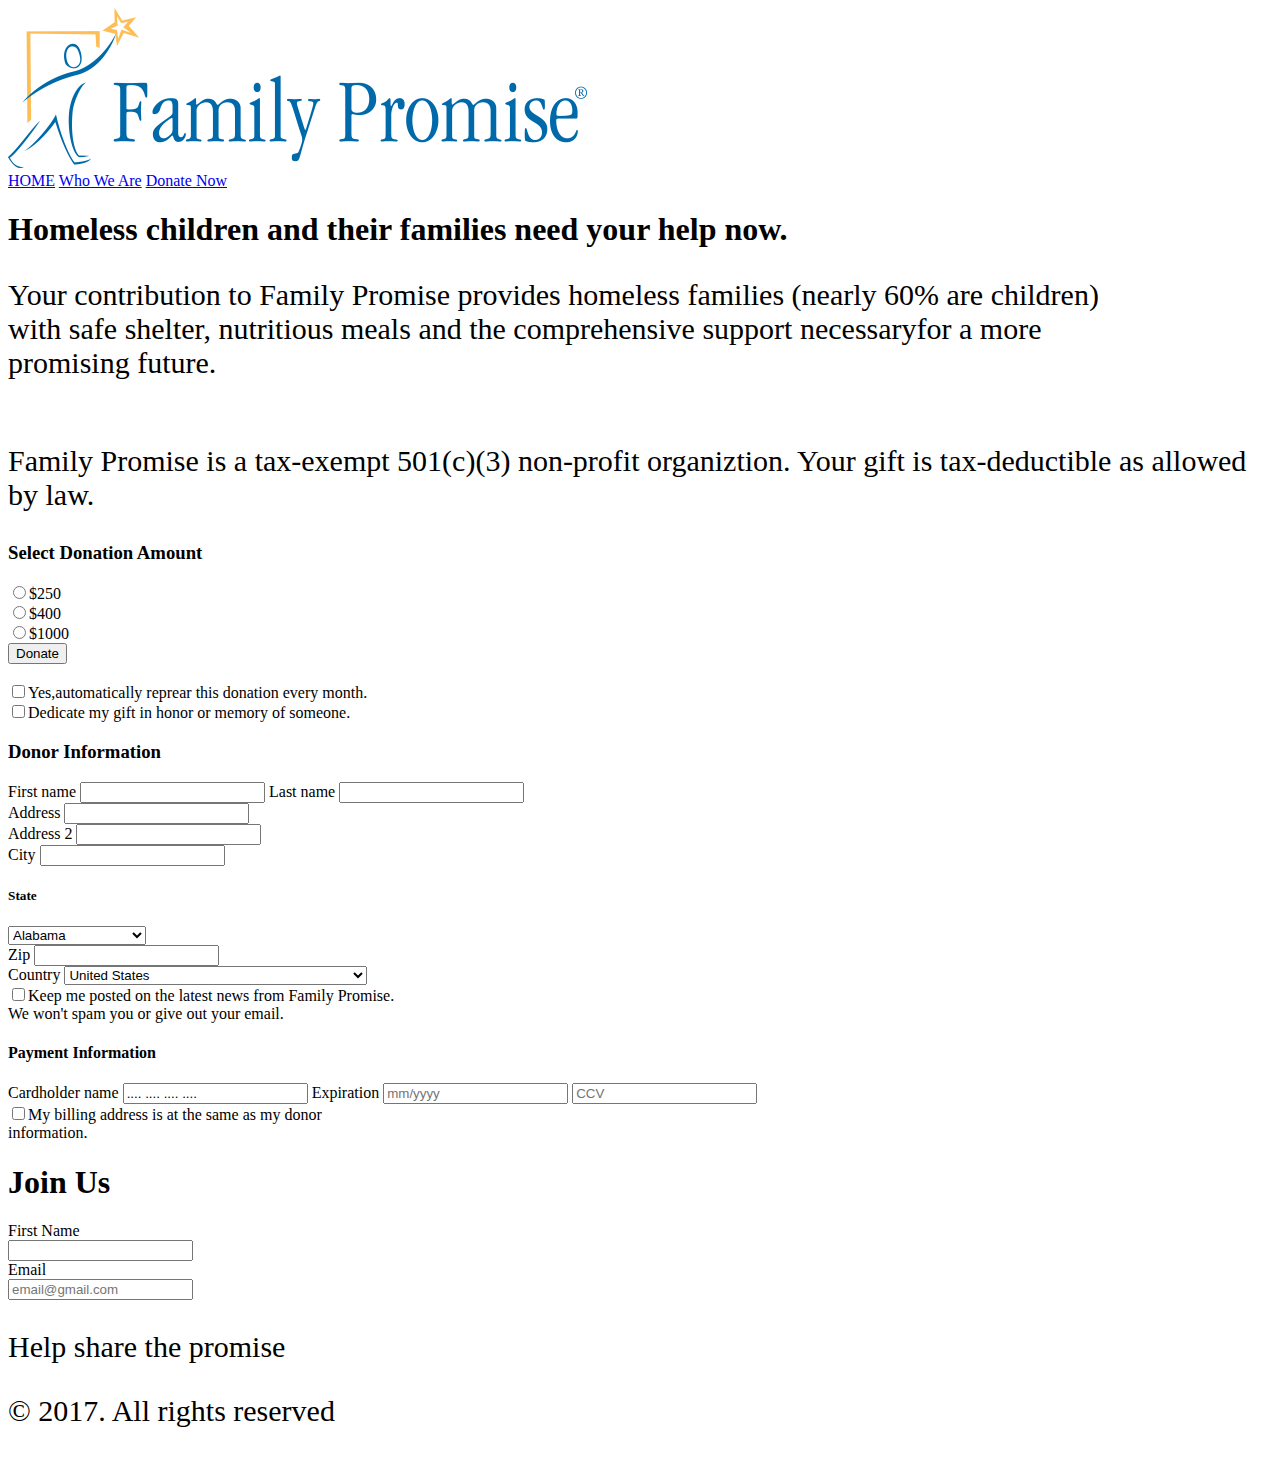
==== donatenow.html @ 16df6506 "my second commit" ====
<!DOCTYPE html>
<html>
<head>
	<title>Family Promise</title>
	<meta name="viewport" content="width=device-width, initial-scale=1, maximum-scale=1, user-scalable=no">
	<link rel="stylesheet" type="text/css" href="css/normalize.css">
	<link rel="stylesheet" href="css/bootstrap.min.css">
	<style type="text/css">
		.cola, .colb, .colc{border:1px #000 solid;}
        
		.cola{background: #aaa;}
        
		.colb{background: #bbb;}
        
		.colc{background: #ccc;}
        
		.carousel-inner>.item>img{
			margin:0px auto;
			height:200px;
			width:auto;
		}

		p{font-size: 30px;}
	
	
		@media screen and (max-width: 900px){

			p {font-size: 12px;}
		}

	</style>

</head>
<body>
	<header>
		<div><img src="img/logo.png"></div>
		<nav>
			<a href="index.html">HOME</a>
			<a href="whoweare.html">Who We Are</a>
			<a href="donatenow.html">Donate Now</a>
		</nav>
	</header>
	<div class="wrap">
		<h1>Homeless children and their families need your help now.</h1>
	</div>
	<div>
		<p>Your contribution to Family Promise provides homeless families (nearly 60% are children)<br>with safe shelter, nutritious meals and the comprehensive support necessaryfor a more<br> promising future.<br>
		<br>
		<p>Family Promise is a tax-exempt 501(c)(3) non-profit organiztion. Your gift is tax-deductible as allowed by law.
		</p>
	</div>
	<h3>Select Donation Amount</h3>
	<form>
		<label>
			<input type="radio" name="amount" value="250">$250
		</label>
		<br>
		<label>
			<input type="radio" name="amount" value="400">$400
		</label>
		<br>
		<label>
			<input type="radio" name="amount"
			value="$1000">$1000
		</label>
		<br>
		<label>
			<input type="submit" name="submit" value="Donate">
		</label>
		<br>
		<br>
		<label>
			<input type="checkbox" name="pledge" value="Y">Yes,automatically reprear this donation every month.
		</label>
		<br>
		<label>
			<input type="checkbox" name="pledge" value="Y">Dedicate my gift in honor or memory of someone.
		</label>
	</form>
	<form>
		<h3>Donor Information</h3>
		<label>First name
			<input type="text" name="fname" placeholder="">
		</label>
		<label>Last name
			<input type="text" name="lname" placeholder="">
		</label>
		<br>
		<label>Address 
			<input type="text" name="address"  value="">
		</label>
		<br>
		<label>Address 2
			<input type="text" name="address" value="">
		</label>
		<br>
		<label>City
			<input type="text" name="city" value="">
		</label>
		<h5>State</h5>
		<Select>
            <option value="AL">Alabama</option>
            <option value="AK">Alaska</option>
            <option value="AZ">Arizona</option>
            <option value="AR">Arkansas</option>
            <option value="CA">California</option>
            <option value="CO">Colorado</option>
            <option value="CT">Connecticut</option>
            <option value="DE">Delaware</option>
            <option value="DC">District of Columbia</option>
            <option value="FL">Florida</option>
            <option value="GA">Georgia</option>
            <option value="HI">Hawaii</option>
            <option value="ID">Idaho</option>
            <option value="IL">Illinois</option>
            <option value="IN">Indiana</option>
            <option value="IA">Iowa</option>
            <option value="KS">Kansas</option>
            <option value="KY">Kentucky</option>
            <option value="LA">Louisiana</option>
            <option value="ME">Maine</option>
            <option value="MD">Maryland</option>
            <option value="MA">Massachusetts</option>
            <option value="MI">Michigan</option>
            <option value="MN">Minnesota</option>
            <option value="MS">Mississippi</option>
            <option value="MO">Missouri</option>
            <option value="MT">Montana</option>
            <option value="NE">Nebraska</option>
            <option value="NV">Nevada</option>
            <option value="NH">New Hampshire</option>
            <option value="NJ">New Jersey</option>
            <option value="NM">New Mexico</option>
            <option value="NY">New York</option>
            <option value="NC">North Carolina</option>
            <option value="ND">North Dakota</option>
            <option value="OH">Ohio</option>
            <option value="OK">Oklahoma</option>
            <option value="OR">Oregon</option>
            <option value="PA">Pennsylvania</option>
            <option value="RI">Rhode Island</option>
            <option value="SC">South Carolina</option>
            <option value="SD">South Dakota</option>
            <option value="TN">Tennessee</option>
            <option value="TX">Texas</option>
            <option value="UT">Utah</option>
            <option value="VT">Vermont</option>
            <option value="VA">Virginia</option>
            <option value="WA">Washington</option>
            <option value="WV">West Virginia</option>
            <option value="WI">Wisconsin</option>
            <option value="WY">Wyoming</option>
        </select>
        <br>
        <label>Zip
        	<input name="address_zip" type="text"  placeholder="" autocomplete="postal-code"> 
        </label>
        <br>
        <label>Country
        	<select name="address_country">
                <option value="US">United States</option>
                <option value=""></option>
                <option value="AF">Afghanistan</option>
                <option value="AL">Albania</option>
                <option value="DZ">Algeria</option>
                <option value="AS">American Samoa</option>
                <option value="AD">Andorra</option>
                <option value="AO">Angola</option>
                <option value="AI">Anguilla</option>
                <option value="AQ">Antarctica</option>
                <option value="AG">Antigua and Barbuda</option>
                <option value="AR">Argentina</option>
                <option value="AM">Armenia</option>
                <option value="AW">Aruba</option>
                <option value="AU">Australia</option>
                <option value="AT">Austria</option>
                <option value="AZ">Azerbaijan</option>
                <option value="BS">Bahamas</option>
                <option value="BH">Bahrain</option>
                <option value="BD">Bangladesh</option>
                <option value="BB">Barbados</option>
                <option value="BY">Belarus</option>
                <option value="BE">Belgium</option>
                <option value="BZ">Belize</option>
                <option value="BJ">Benin</option>
                <option value="BM">Bermuda</option>
                <option value="BT">Bhutan</option>
                <option value="BO">Bolivia</option>
                <option value="BA">Bosnia and Herzegovina</option>
                <option value="BW">Botswana</option>
                <option value="BV">Bouvet Island</option>
                <option value="BR">Brazil</option>
                <option value="BQ">British Antarctic Territory</option>
                <option value="IO">British Indian Ocean Territory</option>
                <option value="VG">British Virgin Islands</option>
                <option value="BN">Brunei</option>
                <option value="BG">Bulgaria</option>
                <option value="BF">Burkina Faso</option>
                <option value="BI">Burundi</option>
                <option value="KH">Cambodia</option>
                <option value="CM">Cameroon</option>
                <option value="CA">Canada</option>
                <option value="CT">Canton and Enderbury Islands</option>
                <option value="CV">Cape Verde</option>
                <option value="KY">Cayman Islands</option>
                <option value="CF">Central African Republic</option>
                <option value="TD">Chad</option>
                <option value="CL">Chile</option>
                <option value="CN">China</option>
                <option value="CX">Christmas Island</option>
                <option value="CC">Cocos [Keeling] Islands</option>
                <option value="CO">Colombia</option>
                <option value="KM">Comoros</option>
                <option value="CG">Congo - Brazzaville</option>
                <option value="CD">Congo - Kinshasa</option>
                <option value="CK">Cook Islands</option>
                <option value="CR">Costa Rica</option>
                <option value="HR">Croatia</option>
                <option value="CU">Cuba</option>
                <option value="CY">Cyprus</option>
                <option value="CZ">Czech Republic</option>
                <option value="CI">Côte d’Ivoire</option>
                <option value="DK">Denmark</option>
                <option value="DJ">Djibouti</option>
                <option value="DM">Dominica</option>
                <option value="DO">Dominican Republic</option>
                <option value="NQ">Dronning Maud Land</option>
                <option value="DD">East Germany</option>
                <option value="EC">Ecuador</option>
                <option value="EG">Egypt</option>
                <option value="SV">El Salvador</option>
                <option value="GQ">Equatorial Guinea</option>
                <option value="ER">Eritrea</option>
                <option value="EE">Estonia</option>
                <option value="ET">Ethiopia</option>
                <option value="FK">Falkland Islands</option>
                <option value="FO">Faroe Islands</option>
                <option value="FJ">Fiji</option>
                <option value="FI">Finland</option>
                <option value="FR">France</option>
                <option value="GF">French Guiana</option>
                <option value="PF">French Polynesia</option>
                <option value="TF">French Southern Territories</option>
                <option value="FQ">French Southern and Antarctic Territories</option>
                <option value="GA">Gabon</option>
                <option value="GM">Gambia</option>
                <option value="GE">Georgia</option>
                <option value="DE">Germany</option>
                <option value="GH">Ghana</option>
                <option value="GI">Gibraltar</option>
                <option value="GR">Greece</option>
                <option value="GL">Greenland</option>
                <option value="GD">Grenada</option>
                <option value="GP">Guadeloupe</option>
                <option value="GU">Guam</option>
                <option value="GT">Guatemala</option>
                <option value="GG">Guernsey</option>
                <option value="GN">Guinea</option>
                <option value="GW">Guinea-Bissau</option>
                <option value="GY">Guyana</option>
                <option value="HT">Haiti</option>
                <option value="HM">Heard Island and McDonald Islands</option>
                <option value="HN">Honduras</option>
                <option value="HK">Hong Kong SAR China</option>
                <option value="HU">Hungary</option>
                <option value="IS">Iceland</option>
                <option value="IN">India</option>
                <option value="ID">Indonesia</option>
                <option value="IR">Iran</option>
                <option value="IQ">Iraq</option>
                <option value="IE">Ireland</option>
                <option value="IM">Isle of Man</option>
                <option value="IL">Israel</option>
                <option value="IT">Italy</option>
                <option value="JM">Jamaica</option>
                <option value="JP">Japan</option>
                <option value="JE">Jersey</option>
                <option value="JT">Johnston Island</option>
                <option value="JO">Jordan</option>
                <option value="KZ">Kazakhstan</option>
                <option value="KE">Kenya</option>
                <option value="KI">Kiribati</option>
                <option value="KW">Kuwait</option>
                <option value="KG">Kyrgyzstan</option>
                <option value="LA">Laos</option>
                <option value="LV">Latvia</option>
                <option value="LB">Lebanon</option>
                <option value="LS">Lesotho</option>
                <option value="LR">Liberia</option>
                <option value="LY">Libya</option>
                <option value="LI">Liechtenstein</option>
                <option value="LT">Lithuania</option>
                <option value="LU">Luxembourg</option>
                <option value="MO">Macau SAR China</option>
                <option value="MK">Macedonia</option>
                <option value="MG">Madagascar</option>
                <option value="MW">Malawi</option>
                <option value="MY">Malaysia</option>
                <option value="MV">Maldives</option>
                <option value="ML">Mali</option>
                <option value="MT">Malta</option>
                <option value="MH">Marshall Islands</option>
                <option value="MQ">Martinique</option>
                <option value="MR">Mauritania</option>
                <option value="MU">Mauritius</option>
                <option value="YT">Mayotte</option>
                <option value="FX">Metropolitan France</option>
                <option value="MX">Mexico</option>
                <option value="FM">Micronesia</option>
                <option value="MI">Midway Islands</option>
                <option value="MD">Moldova</option>
                <option value="MC">Monaco</option>
                <option value="MN">Mongolia</option>
                <option value="ME">Montenegro</option>
                <option value="MS">Montserrat</option>
                <option value="MA">Morocco</option>
                <option value="MZ">Mozambique</option>
                <option value="MM">Myanmar [Burma]</option>
                <option value="NA">Namibia</option>
                <option value="NR">Nauru</option>
                <option value="NP">Nepal</option>
                <option value="NL">Netherlands</option>
                <option value="AN">Netherlands Antilles</option>
                <option value="NT">Neutral Zone</option>
                <option value="NC">New Caledonia</option>
                <option value="NZ">New Zealand</option>
                <option value="NI">Nicaragua</option>
                <option value="NE">Niger</option>
                <option value="NG">Nigeria</option>
                <option value="NU">Niue</option>
                <option value="NF">Norfolk Island</option>
                <option value="KP">North Korea</option>
                <option value="VD">North Vietnam</option>
                <option value="MP">Northern Mariana Islands</option>
                <option value="NO">Norway</option>
                <option value="OM">Oman</option>
                <option value="PC">Pacific Islands Trust Territory</option>
                <option value="PK">Pakistan</option>
                <option value="PW">Palau</option>
                <option value="PS">Palestinian Territories</option>
                <option value="PA">Panama</option>
                <option value="PZ">Panama Canal Zone</option>
                <option value="PG">Papua New Guinea</option>
                <option value="PY">Paraguay</option>
                <option value="YD">People's Democratic Republic of Yemen</option>
                <option value="PE">Peru</option>
                <option value="PH">Philippines</option>
                <option value="PN">Pitcairn Islands</option>
                <option value="PL">Poland</option>
                <option value="PT">Portugal</option>
                <option value="PR">Puerto Rico</option>
                <option value="QA">Qatar</option>
                <option value="RO">Romania</option>
                <option value="RU">Russia</option>
                <option value="RW">Rwanda</option>
                <option value="RE">Réunion</option>
                <option value="BL">Saint Barthélemy</option>
                <option value="SH">Saint Helena</option>
                <option value="KN">Saint Kitts and Nevis</option>
                <option value="LC">Saint Lucia</option>
                <option value="MF">Saint Martin</option>
                <option value="PM">Saint Pierre and Miquelon</option>
                <option value="VC">Saint Vincent and the Grenadines</option>
                <option value="WS">Samoa</option>
                <option value="SM">San Marino</option>
                <option value="SA">Saudi Arabia</option>
                <option value="SN">Senegal</option>
                <option value="RS">Serbia</option>
                <option value="CS">Serbia and Montenegro</option>
                <option value="SC">Seychelles</option>
                <option value="SL">Sierra Leone</option>
                <option value="SG">Singapore</option>
                <option value="SK">Slovakia</option>
                <option value="SI">Slovenia</option>
                <option value="SB">Solomon Islands</option>
                <option value="SO">Somalia</option>
                <option value="ZA">South Africa</option>
                <option value="GS">South Georgia and the South Sandwich Islands</option>
                <option value="KR">South Korea</option>
                <option value="ES">Spain</option>
                <option value="LK">Sri Lanka</option>
                <option value="SD">Sudan</option>
                <option value="SR">Suriname</option>
                <option value="SJ">Svalbard and Jan Mayen</option>
                <option value="SZ">Swaziland</option>
                <option value="SE">Sweden</option>
                <option value="CH">Switzerland</option>
                <option value="SY">Syria</option>
                <option value="ST">São Tomé and Príncipe</option>
                <option value="TW">Taiwan</option>
                <option value="TJ">Tajikistan</option>
                <option value="TZ">Tanzania</option>
                <option value="TH">Thailand</option>
                <option value="TL">Timor-Leste</option>
                <option value="TG">Togo</option>
                <option value="TK">Tokelau</option>
                <option value="TO">Tonga</option>
                <option value="TT">Trinidad and Tobago</option>
                <option value="TN">Tunisia</option>
                <option value="TR">Turkey</option>
                <option value="TM">Turkmenistan</option>
                <option value="TC">Turks and Caicos Islands</option>
                <option value="TV">Tuvalu</option>
                <option value="UM">U.S. Minor Outlying Islands</option>
                <option value="PU">U.S. Miscellaneous Pacific Islands</option>
                <option value="VI">U.S. Virgin Islands</option>
                <option value="UG">Uganda</option>
                <option value="UA">Ukraine</option>
                <option value="SU">Union of Soviet Socialist Republics</option>
                <option value="AE">United Arab Emirates</option>
                <option value="GB">United Kingdom</option>
                <option value="ZZ">Unknown or Invalid Region</option>
                <option value="UY">Uruguay</option>
                <option value="UZ">Uzbekistan</option>
                <option value="VU">Vanuatu</option>
                <option value="VA">Vatican City</option>
                <option value="VE">Venezuela</option>
                <option value="VN">Vietnam</option>
                <option value="WK">Wake Island</option>
                <option value="WF">Wallis and Futuna</option>
                <option value="EH">Western Sahara</option>
                <option value="YE">Yemen</option>
                <option value="ZM">Zambia</option>
                <option value="ZW">Zimbabwe</option>
                <option value="AX">Åland Islands</option>
            </select>
        </label>
        <br>
        <label>

        	<input type="checkbox" name="" value="">Keep me posted on the latest news from Family Promise.<br>We won't spam you or give out your email.
        	
        </label>
        <h4>Payment Information</h4>
        <label>Cardholder name
        	<input type="text" name="" value=".... .... .... ...."> 
		</label>
		<label>Expiration
			<input type="text" name="date" placeholder="mm/yyyy">
		</label>
		<label>
			<input type="text" name=""placeholder="CCV">
		</label>
		<br>
		<label>
			<input type="checkbox" name="billing" value="">My billing address is at the same as my donor<br>information.
		</label>
        	
        </div>
        <div class="join">
			<h1>Join Us</h1>
			<div class="updates">
				<form>
					<label>First Name<br>
						<input type="text" name="fname" placeholder="">
					</label>
					<br>
					<label>Email<br>
						<input type="email" name="email" placeholder="email@gmail.com">
					</label>
				</form>
		</div>
		<div class="share">
				<p>Help share the promise  </p>
		</div>
		<footer>
			<div>
				<p>&copy; 2017. All rights reserved
					
				</p>
			</div>
			
		</footer>
</body>
</html>
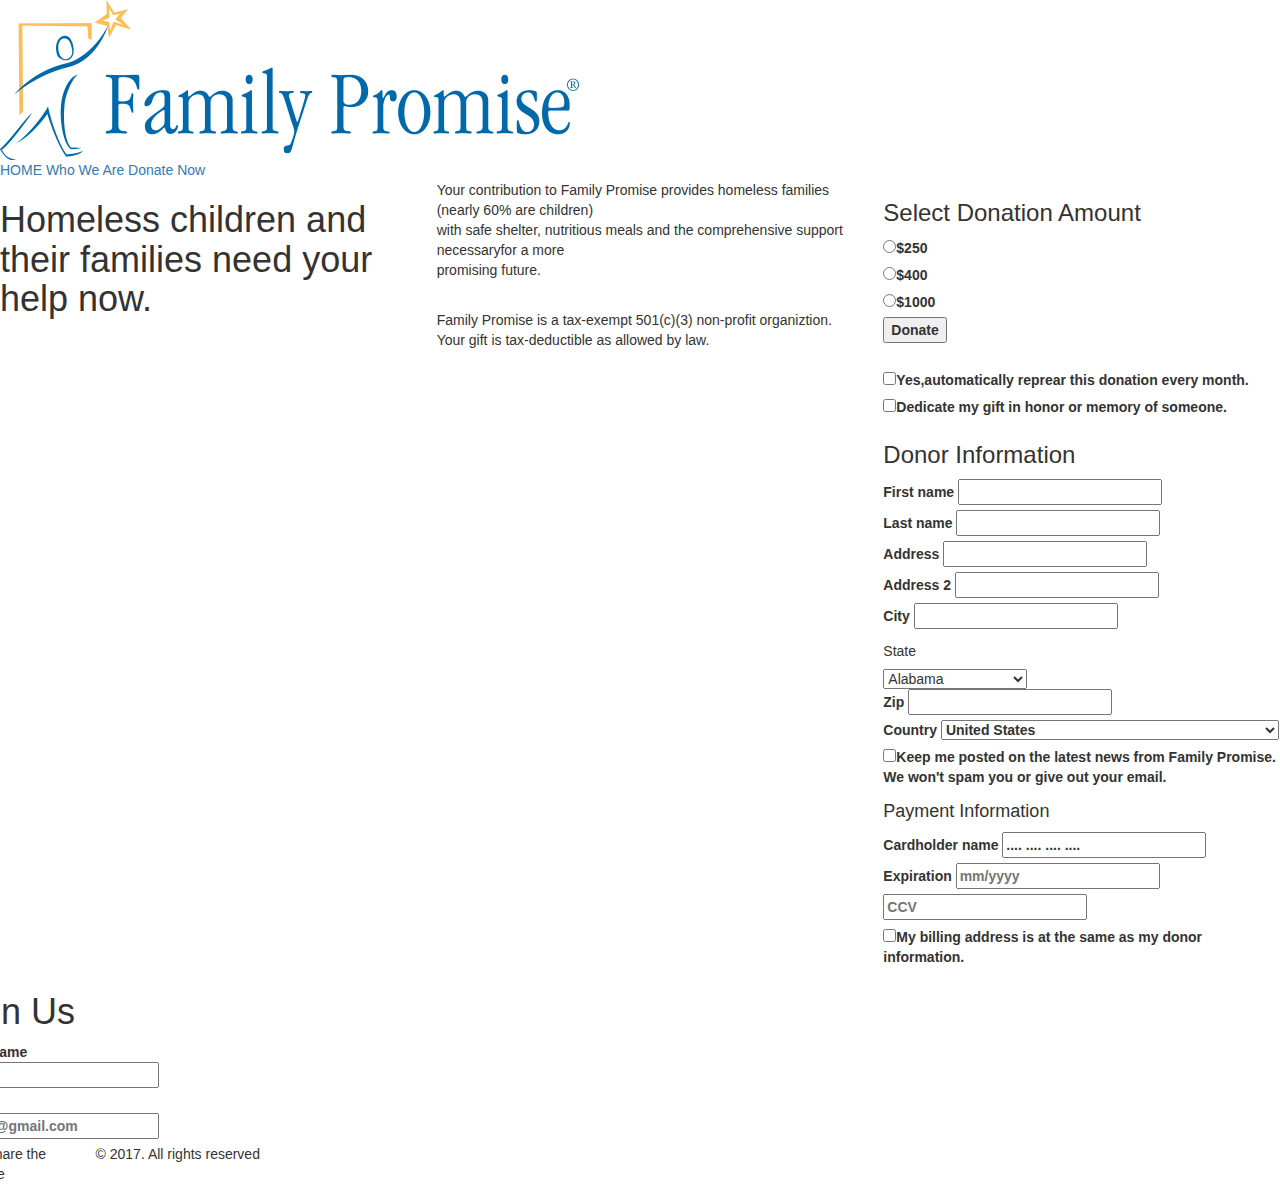
==== commit 7dc30ef4: "my 3rd commit" ====
--- a/donatenow.html
+++ b/donatenow.html
@@ -5,32 +5,8 @@
 	<meta name="viewport" content="width=device-width, initial-scale=1, maximum-scale=1, user-scalable=no">
 	<link rel="stylesheet" type="text/css" href="css/normalize.css">
 	<link rel="stylesheet" href="css/bootstrap.min.css">
-	<style type="text/css">
-		.cola, .colb, .colc{border:1px #000 solid;}
-        
-		.cola{background: #aaa;}
-        
-		.colb{background: #bbb;}
-        
-		.colc{background: #ccc;}
-        
-		.carousel-inner>.item>img{
-			margin:0px auto;
-			height:200px;
-			width:auto;
-		}
+	</head>
 
-		p{font-size: 30px;}
-	
-	
-		@media screen and (max-width: 900px){
-
-			p {font-size: 12px;}
-		}
-
-	</style>
-
-</head>
 <body>
 	<header>
 		<div><img src="img/logo.png"></div>
@@ -41,14 +17,20 @@
 		</nav>
 	</header>
 	<div class="wrap">
+        <div class="row">
+        <div class="col-md-4">
+
 		<h1>Homeless children and their families need your help now.</h1>
-	</div>
-	<div>
+	</div class="contribution">
+	   <div class="row">
+        <div class="col-md-4">
 		<p>Your contribution to Family Promise provides homeless families (nearly 60% are children)<br>with safe shelter, nutritious meals and the comprehensive support necessaryfor a more<br> promising future.<br>
 		<br>
 		<p>Family Promise is a tax-exempt 501(c)(3) non-profit organiztion. Your gift is tax-deductible as allowed by law.
 		</p>
-	</div>
+	</div class="amount">
+        <div class="row">
+        <div class="col-md-4">
 	<h3>Select Donation Amount</h3>
 	<form>
 		<label>
@@ -448,6 +430,8 @@
         	
         </div>
         <div class="join">
+            <div class="row">
+        <div class="col-md-4">
 			<h1>Join Us</h1>
 			<div class="updates">
 				<form>
@@ -461,6 +445,8 @@
 				</form>
 		</div>
 		<div class="share">
+            <div class="row">
+        <div class="col-md-4">
 				<p>Help share the promise  </p>
 		</div>
 		<footer>
@@ -471,5 +457,7 @@
 			</div>
 			
 		</footer>
+    <script src="js/jquery.min.js"></script>
+    <script src="js/bootstrap.min.js"></script>
 </body>
 </html>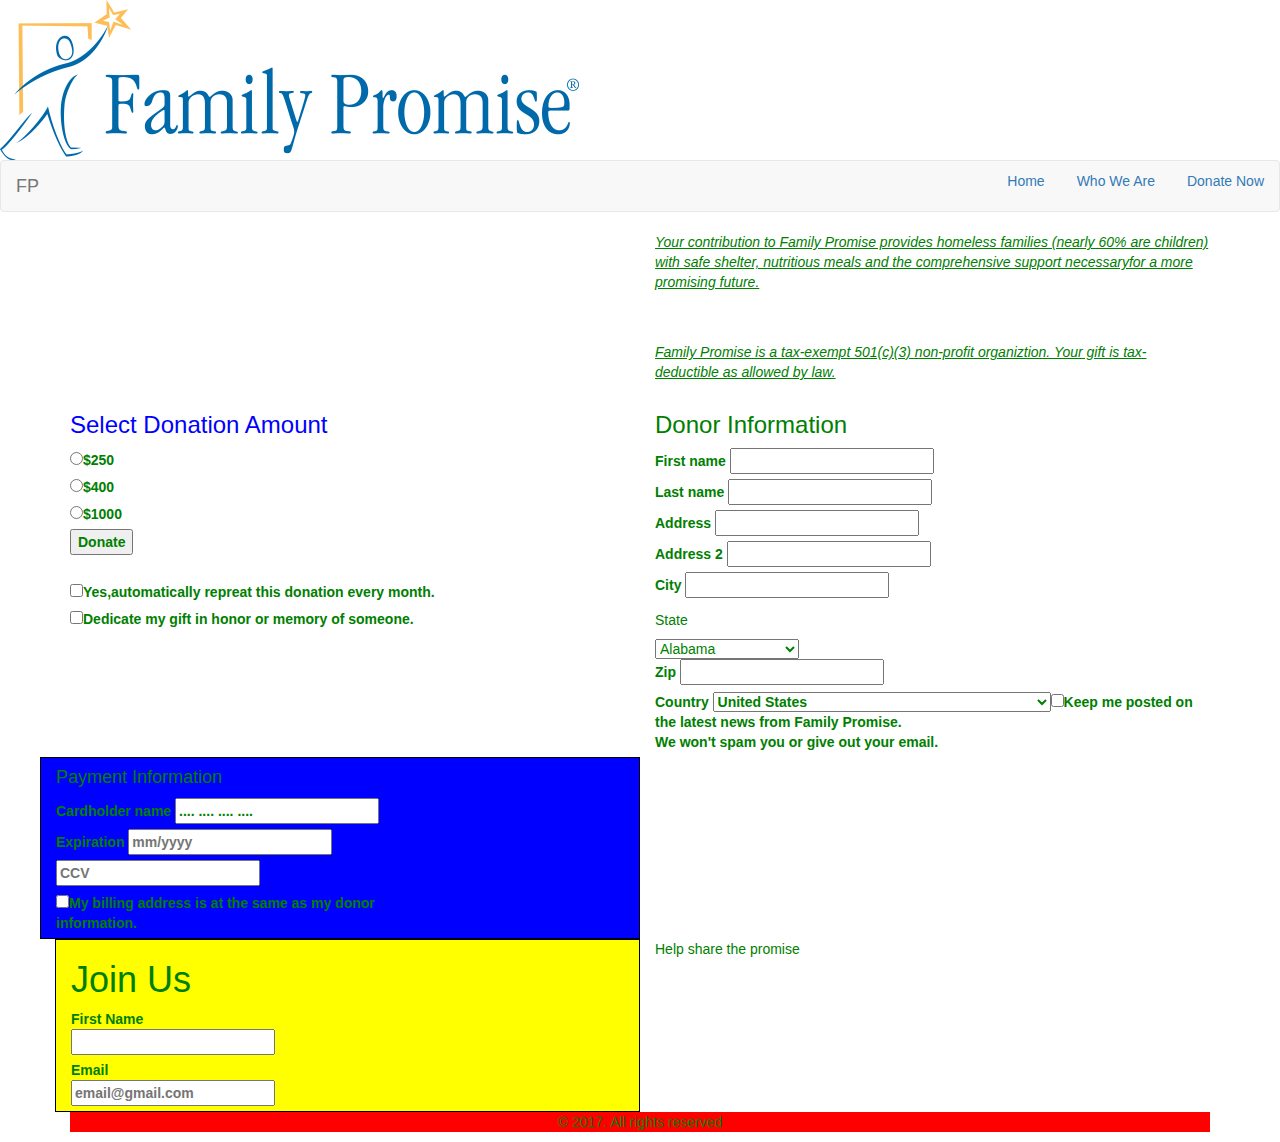
==== commit 33546110: "familypromise" ====
--- a/donatenow.html
+++ b/donatenow.html
@@ -5,458 +5,482 @@
 	<meta name="viewport" content="width=device-width, initial-scale=1, maximum-scale=1, user-scalable=no">
 	<link rel="stylesheet" type="text/css" href="css/normalize.css">
 	<link rel="stylesheet" href="css/bootstrap.min.css">
+    <link rel="stylesheet" href="css/familypromise.css">
+
 	</head>
 
 <body>
 	<header>
 		<div><img src="img/logo.png"></div>
-		<nav>
-			<a href="index.html">HOME</a>
-			<a href="whoweare.html">Who We Are</a>
-			<a href="donatenow.html">Donate Now</a>
-		</nav>
+		<nav class="navbar navbar-default">
+            <div class="navbar-header">
+                <button type="button" class="navbar-toggle collapsed" data-toggle="collapse" data-target="#bs-example-navbar-collapse-1" aria-expanded="false">
+                    <span class="glyphicon glyphicon-menu-hamburger"></span>
+                </button>
+                <a class="navbar-brand" href="index.html">FP</a>
+            </div>
+            <div class="collapse navbar-collapse" id="bs-example-navbar-collapse-1">
+                <ul class="nav nav-pills navbar-right">
+                    <li role="presentation"><a href="index.html">Home</a></li>
+                    <li role="presentation"><a href="whoweare.html">Who We Are</a></li>
+                    <li role="presentation"><a href="donatenow.html">Donate Now</a></li>
+                </ul>
+            </div>
+        </nav>
 	</header>
-	<div class="wrap">
+    <div class="container">
+	       
         <div class="row">
-        <div class="col-md-4">
+            <div class="help col-md-6">
 
-		<h1>Homeless children and their families need your help now.</h1>
-	</div class="contribution">
-	   <div class="row">
-        <div class="col-md-4">
-		<p>Your contribution to Family Promise provides homeless families (nearly 60% are children)<br>with safe shelter, nutritious meals and the comprehensive support necessaryfor a more<br> promising future.<br>
-		<br>
-		<p>Family Promise is a tax-exempt 501(c)(3) non-profit organiztion. Your gift is tax-deductible as allowed by law.
-		</p>
-	</div class="amount">
+		       <h1>Homeless children and their families need your help now.</h1>
+            </div>    
+	       <div class="contribution col-md-6">
+		          <p>Your contribution to Family Promise provides homeless families (nearly 60% are children)<br>with safe shelter, nutritious meals and the comprehensive support necessaryfor a more<br> promising future.</p><br>
+		          <br>
+		          <p>Family Promise is a tax-exempt 501(c)(3) non-profit organiztion. Your gift is tax-deductible as allowed by law. </p>
+            </div>
+        </div>
+        
         <div class="row">
-        <div class="col-md-4">
-	<h3>Select Donation Amount</h3>
-	<form>
-		<label>
-			<input type="radio" name="amount" value="250">$250
-		</label>
-		<br>
-		<label>
-			<input type="radio" name="amount" value="400">$400
-		</label>
-		<br>
-		<label>
-			<input type="radio" name="amount"
-			value="$1000">$1000
-		</label>
-		<br>
-		<label>
-			<input type="submit" name="submit" value="Donate">
-		</label>
-		<br>
-		<br>
-		<label>
-			<input type="checkbox" name="pledge" value="Y">Yes,automatically reprear this donation every month.
-		</label>
-		<br>
-		<label>
-			<input type="checkbox" name="pledge" value="Y">Dedicate my gift in honor or memory of someone.
-		</label>
-	</form>
-	<form>
-		<h3>Donor Information</h3>
-		<label>First name
-			<input type="text" name="fname" placeholder="">
-		</label>
-		<label>Last name
-			<input type="text" name="lname" placeholder="">
-		</label>
-		<br>
-		<label>Address 
-			<input type="text" name="address"  value="">
-		</label>
-		<br>
-		<label>Address 2
-			<input type="text" name="address" value="">
-		</label>
-		<br>
-		<label>City
-			<input type="text" name="city" value="">
-		</label>
-		<h5>State</h5>
-		<Select>
-            <option value="AL">Alabama</option>
-            <option value="AK">Alaska</option>
-            <option value="AZ">Arizona</option>
-            <option value="AR">Arkansas</option>
-            <option value="CA">California</option>
-            <option value="CO">Colorado</option>
-            <option value="CT">Connecticut</option>
-            <option value="DE">Delaware</option>
-            <option value="DC">District of Columbia</option>
-            <option value="FL">Florida</option>
-            <option value="GA">Georgia</option>
-            <option value="HI">Hawaii</option>
-            <option value="ID">Idaho</option>
-            <option value="IL">Illinois</option>
-            <option value="IN">Indiana</option>
-            <option value="IA">Iowa</option>
-            <option value="KS">Kansas</option>
-            <option value="KY">Kentucky</option>
-            <option value="LA">Louisiana</option>
-            <option value="ME">Maine</option>
-            <option value="MD">Maryland</option>
-            <option value="MA">Massachusetts</option>
-            <option value="MI">Michigan</option>
-            <option value="MN">Minnesota</option>
-            <option value="MS">Mississippi</option>
-            <option value="MO">Missouri</option>
-            <option value="MT">Montana</option>
-            <option value="NE">Nebraska</option>
-            <option value="NV">Nevada</option>
-            <option value="NH">New Hampshire</option>
-            <option value="NJ">New Jersey</option>
-            <option value="NM">New Mexico</option>
-            <option value="NY">New York</option>
-            <option value="NC">North Carolina</option>
-            <option value="ND">North Dakota</option>
-            <option value="OH">Ohio</option>
-            <option value="OK">Oklahoma</option>
-            <option value="OR">Oregon</option>
-            <option value="PA">Pennsylvania</option>
-            <option value="RI">Rhode Island</option>
-            <option value="SC">South Carolina</option>
-            <option value="SD">South Dakota</option>
-            <option value="TN">Tennessee</option>
-            <option value="TX">Texas</option>
-            <option value="UT">Utah</option>
-            <option value="VT">Vermont</option>
-            <option value="VA">Virginia</option>
-            <option value="WA">Washington</option>
-            <option value="WV">West Virginia</option>
-            <option value="WI">Wisconsin</option>
-            <option value="WY">Wyoming</option>
-        </select>
-        <br>
-        <label>Zip
-        	<input name="address_zip" type="text"  placeholder="" autocomplete="postal-code"> 
-        </label>
-        <br>
-        <label>Country
-        	<select name="address_country">
-                <option value="US">United States</option>
-                <option value=""></option>
-                <option value="AF">Afghanistan</option>
-                <option value="AL">Albania</option>
-                <option value="DZ">Algeria</option>
-                <option value="AS">American Samoa</option>
-                <option value="AD">Andorra</option>
-                <option value="AO">Angola</option>
-                <option value="AI">Anguilla</option>
-                <option value="AQ">Antarctica</option>
-                <option value="AG">Antigua and Barbuda</option>
-                <option value="AR">Argentina</option>
-                <option value="AM">Armenia</option>
-                <option value="AW">Aruba</option>
-                <option value="AU">Australia</option>
-                <option value="AT">Austria</option>
-                <option value="AZ">Azerbaijan</option>
-                <option value="BS">Bahamas</option>
-                <option value="BH">Bahrain</option>
-                <option value="BD">Bangladesh</option>
-                <option value="BB">Barbados</option>
-                <option value="BY">Belarus</option>
-                <option value="BE">Belgium</option>
-                <option value="BZ">Belize</option>
-                <option value="BJ">Benin</option>
-                <option value="BM">Bermuda</option>
-                <option value="BT">Bhutan</option>
-                <option value="BO">Bolivia</option>
-                <option value="BA">Bosnia and Herzegovina</option>
-                <option value="BW">Botswana</option>
-                <option value="BV">Bouvet Island</option>
-                <option value="BR">Brazil</option>
-                <option value="BQ">British Antarctic Territory</option>
-                <option value="IO">British Indian Ocean Territory</option>
-                <option value="VG">British Virgin Islands</option>
-                <option value="BN">Brunei</option>
-                <option value="BG">Bulgaria</option>
-                <option value="BF">Burkina Faso</option>
-                <option value="BI">Burundi</option>
-                <option value="KH">Cambodia</option>
-                <option value="CM">Cameroon</option>
-                <option value="CA">Canada</option>
-                <option value="CT">Canton and Enderbury Islands</option>
-                <option value="CV">Cape Verde</option>
-                <option value="KY">Cayman Islands</option>
-                <option value="CF">Central African Republic</option>
-                <option value="TD">Chad</option>
-                <option value="CL">Chile</option>
-                <option value="CN">China</option>
-                <option value="CX">Christmas Island</option>
-                <option value="CC">Cocos [Keeling] Islands</option>
-                <option value="CO">Colombia</option>
-                <option value="KM">Comoros</option>
-                <option value="CG">Congo - Brazzaville</option>
-                <option value="CD">Congo - Kinshasa</option>
-                <option value="CK">Cook Islands</option>
-                <option value="CR">Costa Rica</option>
-                <option value="HR">Croatia</option>
-                <option value="CU">Cuba</option>
-                <option value="CY">Cyprus</option>
-                <option value="CZ">Czech Republic</option>
-                <option value="CI">Côte d’Ivoire</option>
-                <option value="DK">Denmark</option>
-                <option value="DJ">Djibouti</option>
-                <option value="DM">Dominica</option>
-                <option value="DO">Dominican Republic</option>
-                <option value="NQ">Dronning Maud Land</option>
-                <option value="DD">East Germany</option>
-                <option value="EC">Ecuador</option>
-                <option value="EG">Egypt</option>
-                <option value="SV">El Salvador</option>
-                <option value="GQ">Equatorial Guinea</option>
-                <option value="ER">Eritrea</option>
-                <option value="EE">Estonia</option>
-                <option value="ET">Ethiopia</option>
-                <option value="FK">Falkland Islands</option>
-                <option value="FO">Faroe Islands</option>
-                <option value="FJ">Fiji</option>
-                <option value="FI">Finland</option>
-                <option value="FR">France</option>
-                <option value="GF">French Guiana</option>
-                <option value="PF">French Polynesia</option>
-                <option value="TF">French Southern Territories</option>
-                <option value="FQ">French Southern and Antarctic Territories</option>
-                <option value="GA">Gabon</option>
-                <option value="GM">Gambia</option>
-                <option value="GE">Georgia</option>
-                <option value="DE">Germany</option>
-                <option value="GH">Ghana</option>
-                <option value="GI">Gibraltar</option>
-                <option value="GR">Greece</option>
-                <option value="GL">Greenland</option>
-                <option value="GD">Grenada</option>
-                <option value="GP">Guadeloupe</option>
-                <option value="GU">Guam</option>
-                <option value="GT">Guatemala</option>
-                <option value="GG">Guernsey</option>
-                <option value="GN">Guinea</option>
-                <option value="GW">Guinea-Bissau</option>
-                <option value="GY">Guyana</option>
-                <option value="HT">Haiti</option>
-                <option value="HM">Heard Island and McDonald Islands</option>
-                <option value="HN">Honduras</option>
-                <option value="HK">Hong Kong SAR China</option>
-                <option value="HU">Hungary</option>
-                <option value="IS">Iceland</option>
-                <option value="IN">India</option>
-                <option value="ID">Indonesia</option>
-                <option value="IR">Iran</option>
-                <option value="IQ">Iraq</option>
-                <option value="IE">Ireland</option>
-                <option value="IM">Isle of Man</option>
-                <option value="IL">Israel</option>
-                <option value="IT">Italy</option>
-                <option value="JM">Jamaica</option>
-                <option value="JP">Japan</option>
-                <option value="JE">Jersey</option>
-                <option value="JT">Johnston Island</option>
-                <option value="JO">Jordan</option>
-                <option value="KZ">Kazakhstan</option>
-                <option value="KE">Kenya</option>
-                <option value="KI">Kiribati</option>
-                <option value="KW">Kuwait</option>
-                <option value="KG">Kyrgyzstan</option>
-                <option value="LA">Laos</option>
-                <option value="LV">Latvia</option>
-                <option value="LB">Lebanon</option>
-                <option value="LS">Lesotho</option>
-                <option value="LR">Liberia</option>
-                <option value="LY">Libya</option>
-                <option value="LI">Liechtenstein</option>
-                <option value="LT">Lithuania</option>
-                <option value="LU">Luxembourg</option>
-                <option value="MO">Macau SAR China</option>
-                <option value="MK">Macedonia</option>
-                <option value="MG">Madagascar</option>
-                <option value="MW">Malawi</option>
-                <option value="MY">Malaysia</option>
-                <option value="MV">Maldives</option>
-                <option value="ML">Mali</option>
-                <option value="MT">Malta</option>
-                <option value="MH">Marshall Islands</option>
-                <option value="MQ">Martinique</option>
-                <option value="MR">Mauritania</option>
-                <option value="MU">Mauritius</option>
-                <option value="YT">Mayotte</option>
-                <option value="FX">Metropolitan France</option>
-                <option value="MX">Mexico</option>
-                <option value="FM">Micronesia</option>
-                <option value="MI">Midway Islands</option>
-                <option value="MD">Moldova</option>
-                <option value="MC">Monaco</option>
-                <option value="MN">Mongolia</option>
-                <option value="ME">Montenegro</option>
-                <option value="MS">Montserrat</option>
-                <option value="MA">Morocco</option>
-                <option value="MZ">Mozambique</option>
-                <option value="MM">Myanmar [Burma]</option>
-                <option value="NA">Namibia</option>
-                <option value="NR">Nauru</option>
-                <option value="NP">Nepal</option>
-                <option value="NL">Netherlands</option>
-                <option value="AN">Netherlands Antilles</option>
-                <option value="NT">Neutral Zone</option>
-                <option value="NC">New Caledonia</option>
-                <option value="NZ">New Zealand</option>
-                <option value="NI">Nicaragua</option>
-                <option value="NE">Niger</option>
-                <option value="NG">Nigeria</option>
-                <option value="NU">Niue</option>
-                <option value="NF">Norfolk Island</option>
-                <option value="KP">North Korea</option>
-                <option value="VD">North Vietnam</option>
-                <option value="MP">Northern Mariana Islands</option>
-                <option value="NO">Norway</option>
-                <option value="OM">Oman</option>
-                <option value="PC">Pacific Islands Trust Territory</option>
-                <option value="PK">Pakistan</option>
-                <option value="PW">Palau</option>
-                <option value="PS">Palestinian Territories</option>
-                <option value="PA">Panama</option>
-                <option value="PZ">Panama Canal Zone</option>
-                <option value="PG">Papua New Guinea</option>
-                <option value="PY">Paraguay</option>
-                <option value="YD">People's Democratic Republic of Yemen</option>
-                <option value="PE">Peru</option>
-                <option value="PH">Philippines</option>
-                <option value="PN">Pitcairn Islands</option>
-                <option value="PL">Poland</option>
-                <option value="PT">Portugal</option>
-                <option value="PR">Puerto Rico</option>
-                <option value="QA">Qatar</option>
-                <option value="RO">Romania</option>
-                <option value="RU">Russia</option>
-                <option value="RW">Rwanda</option>
-                <option value="RE">Réunion</option>
-                <option value="BL">Saint Barthélemy</option>
-                <option value="SH">Saint Helena</option>
-                <option value="KN">Saint Kitts and Nevis</option>
-                <option value="LC">Saint Lucia</option>
-                <option value="MF">Saint Martin</option>
-                <option value="PM">Saint Pierre and Miquelon</option>
-                <option value="VC">Saint Vincent and the Grenadines</option>
-                <option value="WS">Samoa</option>
-                <option value="SM">San Marino</option>
-                <option value="SA">Saudi Arabia</option>
-                <option value="SN">Senegal</option>
-                <option value="RS">Serbia</option>
-                <option value="CS">Serbia and Montenegro</option>
-                <option value="SC">Seychelles</option>
-                <option value="SL">Sierra Leone</option>
-                <option value="SG">Singapore</option>
-                <option value="SK">Slovakia</option>
-                <option value="SI">Slovenia</option>
-                <option value="SB">Solomon Islands</option>
-                <option value="SO">Somalia</option>
-                <option value="ZA">South Africa</option>
-                <option value="GS">South Georgia and the South Sandwich Islands</option>
-                <option value="KR">South Korea</option>
-                <option value="ES">Spain</option>
-                <option value="LK">Sri Lanka</option>
-                <option value="SD">Sudan</option>
-                <option value="SR">Suriname</option>
-                <option value="SJ">Svalbard and Jan Mayen</option>
-                <option value="SZ">Swaziland</option>
-                <option value="SE">Sweden</option>
-                <option value="CH">Switzerland</option>
-                <option value="SY">Syria</option>
-                <option value="ST">São Tomé and Príncipe</option>
-                <option value="TW">Taiwan</option>
-                <option value="TJ">Tajikistan</option>
-                <option value="TZ">Tanzania</option>
-                <option value="TH">Thailand</option>
-                <option value="TL">Timor-Leste</option>
-                <option value="TG">Togo</option>
-                <option value="TK">Tokelau</option>
-                <option value="TO">Tonga</option>
-                <option value="TT">Trinidad and Tobago</option>
-                <option value="TN">Tunisia</option>
-                <option value="TR">Turkey</option>
-                <option value="TM">Turkmenistan</option>
-                <option value="TC">Turks and Caicos Islands</option>
-                <option value="TV">Tuvalu</option>
-                <option value="UM">U.S. Minor Outlying Islands</option>
-                <option value="PU">U.S. Miscellaneous Pacific Islands</option>
-                <option value="VI">U.S. Virgin Islands</option>
-                <option value="UG">Uganda</option>
-                <option value="UA">Ukraine</option>
-                <option value="SU">Union of Soviet Socialist Republics</option>
-                <option value="AE">United Arab Emirates</option>
-                <option value="GB">United Kingdom</option>
-                <option value="ZZ">Unknown or Invalid Region</option>
-                <option value="UY">Uruguay</option>
-                <option value="UZ">Uzbekistan</option>
-                <option value="VU">Vanuatu</option>
-                <option value="VA">Vatican City</option>
-                <option value="VE">Venezuela</option>
-                <option value="VN">Vietnam</option>
-                <option value="WK">Wake Island</option>
-                <option value="WF">Wallis and Futuna</option>
-                <option value="EH">Western Sahara</option>
-                <option value="YE">Yemen</option>
-                <option value="ZM">Zambia</option>
-                <option value="ZW">Zimbabwe</option>
-                <option value="AX">Åland Islands</option>
-            </select>
-        </label>
-        <br>
-        <label>
+                <div class="amount col-md-6">
+                <h3>Select Donation Amount</h3>
+                    <form>
+                        <label>
+                             <input type="radio" name="amount" value="250">$250
+                        </label>
+                        <br>
+                        <label>
+                            <input type="radio" name="amount" value="400">$400
+                        </label>
+                        <br>
+                        <label>
+                            <input type="radio" name="amount"
+                            value="$1000">$1000
+                        </label>
+                        <br>
+                        <label>
+                            <input type="submit" name="submit" value="Donate">
+                        </label>
+                        <br>
+                         <br>
+                        <label>
+                            <input type="checkbox" name="pledge" value="Y">Yes,automatically repreat this donation every month.
+                        </label>
+                        <br>
+                        <label>
+                             <input type="checkbox" name="pledge" value="Y">Dedicate my gift in honor or memory of someone.
+                        </label>
+                    </form>
+        </div>
+        
+            <div class="Donor col-md-6">
+                <form>
+                    <h3>Donor Information</h3>
+                <label>First name
+                    <input type="text" name="fname" placeholder="">
+                </label>
+                <label>Last name
+                    <input type="text" name="lname" placeholder="">
+                 </label>
+                 <br>
+                <label>Address 
+                    <input type="text" name="address"  value="">
+                 </label>
+                <br>
+                <label>Address 2
+                    <input type="text" name="address" value="">
+                </label>
+                <br>
+                <label>City
+                    <input type="text" name="city" value="">
+                </label>
+                            <h5>State</h5>
+                    <Select>
+                        <option value="AL">Alabama</option>
+                        <option value="AK">Alaska</option>
+                        <option value="AZ">Arizona</option>
+                        <option value="AR">Arkansas</option>
+                        <option value="CA">California</option>
+                        <option value="CO">Colorado</option>
+                        <option value="CT">Connecticut</option>
+                        <option value="DE">Delaware</option>
+                        <option value="DC">District of Columbia</option>
+                        <option value="FL">Florida</option>
+                        <option value="GA">Georgia</option>
+                        <option value="HI">Hawaii</option>
+                        <option value="ID">Idaho</option>
+                        <option value="IL">Illinois</option>
+                        <option value="IN">Indiana</option>
+                        <option value="IA">Iowa</option>
+                        <option value="KS">Kansas</option>
+                        <option value="KY">Kentucky</option>
+                        <option value="LA">Louisiana</option>
+                        <option value="ME">Maine</option>
+                        <option value="MD">Maryland</option>
+                        <option value="MA">Massachusetts</option>
+                        <option value="MI">Michigan</option>
+                        <option value="MN">Minnesota</option>
+                        <option value="MS">Mississippi</option>
+                        <option value="MO">Missouri</option>
+                        <option value="MT">Montana</option>
+                        <option value="NE">Nebraska</option>
+                        <option value="NV">Nevada</option>
+                        <option value="NH">New Hampshire</option>
+                        <option value="NJ">New Jersey</option>
+                        <option value="NM">New Mexico</option>
+                        <option value="NY">New York</option>
+                        <option value="NC">North Carolina</option>
+                        <option value="ND">North Dakota</option>
+                        <option value="OH">Ohio</option>
+                        <option value="OK">Oklahoma</option>
+                        <option value="OR">Oregon</option>
+                        <option value="PA">Pennsylvania</option>
+                        <option value="RI">Rhode Island</option>
+                        <option value="SC">South Carolina</option>
+                        <option value="SD">South Dakota</option>
+                        <option value="TN">Tennessee</option>
+                        <option value="TX">Texas</option>
+                        <option value="UT">Utah</option>
+                        <option value="VT">Vermont</option>
+                        <option value="VA">Virginia</option>
+                        <option value="WA">Washington</option>
+                        <option value="WV">West Virginia</option>
+                        <option value="WI">Wisconsin</option>
+                        <option value="WY">Wyoming</option>
+                    </select>
+                        <br>
+                    <label>Zip
+                            <input name="address_zip" type="text"  placeholder="" autocomplete="postal-code"> 
+                    </label>
+                    <br>
+                    <label>Country
+                        <select name="address_country">
+                        <option value="US">United States</option>
+                        <option value=""></option>
+                        <option value="AF">Afghanistan</option>
+                        <option value="AL">Albania</option>
+                        <option value="DZ">Algeria</option>
+                        <option value="AS">American Samoa</option>
+                        <option value="AD">Andorra</option>
+                        <option value="AO">Angola</option>
+                        <option value="AI">Anguilla</option>
+                        <option value="AQ">Antarctica</option>
+                        <option value="AG">Antigua and Barbuda</option>
+                        <option value="AR">Argentina</option>
+                        <option value="AM">Armenia</option>
+                        <option value="AW">Aruba</option>
+                        <option value="AU">Australia</option>
+                        <option value="AT">Austria</option>
+                        <option value="AZ">Azerbaijan</option>
+                        <option value="BS">Bahamas</option>
+                        <option value="BH">Bahrain</option>
+                        <option value="BD">Bangladesh</option>
+                        <option value="BB">Barbados</option>
+                        <option value="BY">Belarus</option>
+                        <option value="BE">Belgium</option>
+                        <option value="BZ">Belize</option>
+                        <option value="BJ">Benin</option>
+                        <option value="BM">Bermuda</option>
+                        <option value="BT">Bhutan</option>
+                        <option value="BO">Bolivia</option>
+                        <option value="BA">Bosnia and Herzegovina</option>
+                        <option value="BW">Botswana</option>
+                        <option value="BV">Bouvet Island</option>
+                        <option value="BR">Brazil</option>
+                        <option value="BQ">British Antarctic Territory</option>
+                        <option value="IO">British Indian Ocean Territory</option>
+                        <option value="VG">British Virgin Islands</option>
+                        <option value="BN">Brunei</option>
+                        <option value="BG">Bulgaria</option>
+                        <option value="BF">Burkina Faso</option>
+                        <option value="BI">Burundi</option>
+                        <option value="KH">Cambodia</option>
+                        <option value="CM">Cameroon</option>
+                        <option value="CA">Canada</option>
+                        <option value="CT">Canton and Enderbury Islands</option>
+                        <option value="CV">Cape Verde</option>
+                        <option value="KY">Cayman Islands</option>
+                        <option value="CF">Central African Republic</option>
+                        <option value="TD">Chad</option>
+                        <option value="CL">Chile</option>
+                        <option value="CN">China</option>
+                        <option value="CX">Christmas Island</option>
+                        <option value="CC">Cocos [Keeling] Islands</option>
+                        <option value="CO">Colombia</option>
+                        <option value="KM">Comoros</option>
+                        <option value="CG">Congo - Brazzaville</option>
+                        <option value="CD">Congo - Kinshasa</option>
+                        <option value="CK">Cook Islands</option>
+                        <option value="CR">Costa Rica</option>
+                        <option value="HR">Croatia</option>
+                        <option value="CU">Cuba</option>
+                        <option value="CY">Cyprus</option>
+                        <option value="CZ">Czech Republic</option>
+                        <option value="CI">Côte d’Ivoire</option>
+                        <option value="DK">Denmark</option>
+                        <option value="DJ">Djibouti</option>
+                        <option value="DM">Dominica</option>
+                        <option value="DO">Dominican Republic</option>
+                        <option value="NQ">Dronning Maud Land</option>
+                        <option value="DD">East Germany</option>
+                        <option value="EC">Ecuador</option>
+                        <option value="EG">Egypt</option>
+                        <option value="SV">El Salvador</option>
+                        <option value="GQ">Equatorial Guinea</option>
+                        <option value="ER">Eritrea</option>
+                        <option value="EE">Estonia</option>
+                        <option value="ET">Ethiopia</option>
+                        <option value="FK">Falkland Islands</option>
+                        <option value="FO">Faroe Islands</option>
+                        <option value="FJ">Fiji</option>
+                        <option value="FI">Finland</option>
+                        <option value="FR">France</option>
+                        <option value="GF">French Guiana</option>
+                        <option value="PF">French Polynesia</option>
+                        <option value="TF">French Southern Territories</option>
+                        <option value="FQ">French Southern and Antarctic Territories</option>
+                        <option value="GA">Gabon</option>
+                        <option value="GM">Gambia</option>
+                        <option value="GE">Georgia</option>
+                        <option value="DE">Germany</option>
+                        <option value="GH">Ghana</option>
+                        <option value="GI">Gibraltar</option>
+                        <option value="GR">Greece</option>
+                        <option value="GL">Greenland</option>
+                        <option value="GD">Grenada</option>
+                        <option value="GP">Guadeloupe</option>
+                        <option value="GU">Guam</option>
+                        <option value="GT">Guatemala</option>
+                        <option value="GG">Guernsey</option>
+                        <option value="GN">Guinea</option>
+                        <option value="GW">Guinea-Bissau</option>
+                        <option value="GY">Guyana</option>
+                        <option value="HT">Haiti</option>
+                        <option value="HM">Heard Island and McDonald Islands</option>
+                        <option value="HN">Honduras</option>
+                        <option value="HK">Hong Kong SAR China</option>
+                        <option value="HU">Hungary</option>
+                        <option value="IS">Iceland</option>
+                        <option value="IN">India</option>
+                        <option value="ID">Indonesia</option>
+                        <option value="IR">Iran</option>
+                        <option value="IQ">Iraq</option>
+                        <option value="IE">Ireland</option>
+                        <option value="IM">Isle of Man</option>
+                        <option value="IL">Israel</option>
+                        <option value="IT">Italy</option>
+                        <option value="JM">Jamaica</option>
+                        <option value="JP">Japan</option>
+                        <option value="JE">Jersey</option>
+                        <option value="JT">Johnston Island</option>
+                        <option value="JO">Jordan</option>
+                        <option value="KZ">Kazakhstan</option>
+                        <option value="KE">Kenya</option>
+                        <option value="KI">Kiribati</option>
+                        <option value="KW">Kuwait</option>
+                        <option value="KG">Kyrgyzstan</option>
+                        <option value="LA">Laos</option>
+                        <option value="LV">Latvia</option>
+                        <option value="LB">Lebanon</option>
+                        <option value="LS">Lesotho</option>
+                        <option value="LR">Liberia</option>
+                        <option value="LY">Libya</option>
+                        <option value="LI">Liechtenstein</option>
+                        <option value="LT">Lithuania</option>
+                        <option value="LU">Luxembourg</option>
+                        <option value="MO">Macau SAR China</option>
+                        <option value="MK">Macedonia</option>
+                        <option value="MG">Madagascar</option>
+                        <option value="MW">Malawi</option>
+                        <option value="MY">Malaysia</option>
+                        <option value="MV">Maldives</option>
+                        <option value="ML">Mali</option>
+                        <option value="MT">Malta</option>
+                        <option value="MH">Marshall Islands</option>
+                        <option value="MQ">Martinique</option>
+                        <option value="MR">Mauritania</option>
+                        <option value="MU">Mauritius</option>
+                        <option value="YT">Mayotte</option>
+                        <option value="FX">Metropolitan France</option>
+                        <option value="MX">Mexico</option>
+                        <option value="FM">Micronesia</option>
+                        <option value="MI">Midway Islands</option>
+                        <option value="MD">Moldova</option>
+                        <option value="MC">Monaco</option>
+                        <option value="MN">Mongolia</option>
+                        <option value="ME">Montenegro</option>
+                        <option value="MS">Montserrat</option>
+                        <option value="MA">Morocco</option>
+                        <option value="MZ">Mozambique</option>
+                        <option value="MM">Myanmar [Burma]</option>
+                        <option value="NA">Namibia</option>
+                        <option value="NR">Nauru</option>
+                        <option value="NP">Nepal</option>
+                        <option value="NL">Netherlands</option>
+                        <option value="AN">Netherlands Antilles</option>
+                        <option value="NT">Neutral Zone</option>
+                        <option value="NC">New Caledonia</option>
+                        <option value="NZ">New Zealand</option>
+                        <option value="NI">Nicaragua</option>
+                        <option value="NE">Niger</option>
+                        <option value="NG">Nigeria</option>
+                        <option value="NU">Niue</option>
+                        <option value="NF">Norfolk Island</option>
+                        <option value="KP">North Korea</option>
+                        <option value="VD">North Vietnam</option>
+                        <option value="MP">Northern Mariana Islands</option>
+                        <option value="NO">Norway</option>
+                        <option value="OM">Oman</option>
+                        <option value="PC">Pacific Islands Trust Territory</option>
+                        <option value="PK">Pakistan</option>
+                        <option value="PW">Palau</option>
+                        <option value="PS">Palestinian Territories</option>
+                        <option value="PA">Panama</option>
+                        <option value="PZ">Panama Canal Zone</option>
+                        <option value="PG">Papua New Guinea</option>
+                        <option value="PY">Paraguay</option>
+                        <option value="YD">People's Democratic Republic of Yemen</option>
+                        <option value="PE">Peru</option>
+                        <option value="PH">Philippines</option>
+                        <option value="PN">Pitcairn Islands</option>
+                        <option value="PL">Poland</option>
+                        <option value="PT">Portugal</option>
+                        <option value="PR">Puerto Rico</option>
+                        <option value="QA">Qatar</option>
+                        <option value="RO">Romania</option>
+                        <option value="RU">Russia</option>
+                        <option value="RW">Rwanda</option>
+                        <option value="RE">Réunion</option>
+                        <option value="BL">Saint Barthélemy</option>
+                        <option value="SH">Saint Helena</option>
+                        <option value="KN">Saint Kitts and Nevis</option>
+                        <option value="LC">Saint Lucia</option>
+                        <option value="MF">Saint Martin</option>
+                        <option value="PM">Saint Pierre and Miquelon</option>
+                        <option value="VC">Saint Vincent and the Grenadines</option>
+                        <option value="WS">Samoa</option>
+                        <option value="SM">San Marino</option>
+                        <option value="SA">Saudi Arabia</option>
+                        <option value="SN">Senegal</option>
+                        <option value="RS">Serbia</option>
+                        <option value="CS">Serbia and Montenegro</option>
+                        <option value="SC">Seychelles</option>
+                        <option value="SL">Sierra Leone</option>
+                        <option value="SG">Singapore</option>
+                        <option value="SK">Slovakia</option>
+                        <option value="SI">Slovenia</option>
+                        <option value="SB">Solomon Islands</option>
+                        <option value="SO">Somalia</option>
+                        <option value="ZA">South Africa</option>
+                        <option value="GS">South Georgia and the South Sandwich Islands</option>
+                        <option value="KR">South Korea</option>
+                        <option value="ES">Spain</option>
+                        <option value="LK">Sri Lanka</option>
+                        <option value="SD">Sudan</option>
+                        <option value="SR">Suriname</option>
+                        <option value="SJ">Svalbard and Jan Mayen</option>
+                        <option value="SZ">Swaziland</option>
+                        <option value="SE">Sweden</option>
+                        <option value="CH">Switzerland</option>
+                        <option value="SY">Syria</option>
+                        <option value="ST">São Tomé and Príncipe</option>
+                        <option value="TW">Taiwan</option>
+                        <option value="TJ">Tajikistan</option>
+                        <option value="TZ">Tanzania</option>
+                        <option value="TH">Thailand</option>
+                        <option value="TL">Timor-Leste</option>
+                        <option value="TG">Togo</option>
+                        <option value="TK">Tokelau</option>
+                        <option value="TO">Tonga</option>
+                        <option value="TT">Trinidad and Tobago</option>
+                        <option value="TN">Tunisia</option>
+                        <option value="TR">Turkey</option>
+                        <option value="TM">Turkmenistan</option>
+                        <option value="TC">Turks and Caicos Islands</option>
+                        <option value="TV">Tuvalu</option>
+                        <option value="UM">U.S. Minor Outlying Islands</option>
+                        <option value="PU">U.S. Miscellaneous Pacific Islands</option>
+                        <option value="VI">U.S. Virgin Islands</option>
+                        <option value="UG">Uganda</option>
+                        <option value="UA">Ukraine</option>
+                        <option value="SU">Union of Soviet Socialist Republics</option>
+                        <option value="AE">United Arab Emirates</option>
+                        <option value="GB">United Kingdom</option>
+                        <option value="ZZ">Unknown or Invalid Region</option>
+                        <option value="UY">Uruguay</option>
+                        <option value="UZ">Uzbekistan</option>
+                        <option value="VU">Vanuatu</option>
+                        <option value="VA">Vatican City</option>
+                        <option value="VE">Venezuela</option>
+                        <option value="VN">Vietnam</option>
+                        <option value="WK">Wake Island</option>
+                        <option value="WF">Wallis and Futuna</option>
+                        <option value="EH">Western Sahara</option>
+                        <option value="YE">Yemen</option>
+                        <option value="ZM">Zambia</option>
+                        <option value="ZW">Zimbabwe</option>
+                        <option value="AX">Åland Islands</option>
+                        
+                    </label>
+                    
+            </div>
 
-        	<input type="checkbox" name="" value="">Keep me posted on the latest news from Family Promise.<br>We won't spam you or give out your email.
-        	
-        </label>
-        <h4>Payment Information</h4>
-        <label>Cardholder name
-        	<input type="text" name="" value=".... .... .... ...."> 
-		</label>
-		<label>Expiration
-			<input type="text" name="date" placeholder="mm/yyyy">
-		</label>
-		<label>
-			<input type="text" name=""placeholder="CCV">
-		</label>
-		<br>
-		<label>
-			<input type="checkbox" name="billing" value="">My billing address is at the same as my donor<br>information.
-		</label>
-        	
+                    <label>
+                            <input type="checkbox" name="" value="">Keep me posted on the latest news from Family Promise.<br>We won't spam you or give out your email.
+                    </label>
+                    <br>
+            </div>
+            <div class="row">      
+                <div class="payment col-md-6">       
+                        <h4>Payment Information</h4>
+                    <label>Cardholder name
+                            <input type="text" name="" value=".... .... .... ...."> 
+                    </label>
+                    <label>Expiration
+                         <input type="text" name="date" placeholder="mm/yyyy">
+                    </label>
+                    <br>
+                    <label>
+                        <input type="text" name=""placeholder="CCV">
+                    </label>
+                    <br>
+                    <label>
+                        <input type="checkbox" name="billing" value="">My billing address is at the same as my donor<br>information.
+                    </label>
+                    
+                    </form>
+                </div>
+            
         </div>
-        <div class="join">
+             <div class="join col-md-6">
+                 <h1>Join Us</h1>
+            
+                    <form>
+                         <label>First Name<br>
+                            <input type="text" name="fname" placeholder="">
+                        </label>
+                        <br>
+                        <label>Email<br>
+                            <input type="email" name="email" placeholder="email@gmail.com">
+                         </label>
+                    </form>
+            </div>
+            
+            
+    
             <div class="row">
-        <div class="col-md-4">
-			<h1>Join Us</h1>
-			<div class="updates">
-				<form>
-					<label>First Name<br>
-						<input type="text" name="fname" placeholder="">
-					</label>
-					<br>
-					<label>Email<br>
-						<input type="email" name="email" placeholder="email@gmail.com">
-					</label>
-				</form>
-		</div>
-		<div class="share">
-            <div class="row">
-        <div class="col-md-4">
-				<p>Help share the promise  </p>
-		</div>
-		<footer>
-			<div>
-				<p>&copy; 2017. All rights reserved
-					
-				</p>
-			</div>
+                    <div class="share col-md-6">
+				        <p>Help share the promise  </p>
+		          </div>
+            </div>
+    </div>
+		      <footer>
+			         <div>
+				        <p>&copy; 2017. All rights reserved </p>                        
+			         </div>
 			
-		</footer>
+		      </footer>
     <script src="js/jquery.min.js"></script>
     <script src="js/bootstrap.min.js"></script>
 </body>
--- a/css/familypromise.css
+++ b/css/familypromise.css
@@ -0,0 +1,81 @@
+*{
+	 font-family: 'helvetica';
+          color : green;
+    box-sizing  : border-box;
+    margin      : 0px ;
+}
+
+footer{
+	text-align: center;
+	background-color: red;
+
+}
+.knowledge{
+	border: 1px solid #000;
+	background-color: blue;
+	color: #fff;
+
+
+}
+.Impact{
+	border: 1px solid #000 ;
+	background-color: yellow;
+  
+}
+.hope{
+	font-style: italic;
+	text-decoration: underline;
+}
+.fight{
+	font-style: italic;
+	text-decoration: underline;
+	color:orange;
+}
+.experience > p {
+	font-style: italic;
+	text-decoration: underline;
+	color:orange;
+	border: 1px solid #000 ;
+}
+/*.response {
+	font-style: italic;
+	text-decoration: underline;
+	color: pink;
+	border: 1px solid #000 ;
+	background-color: yellow;
+  
+}*/
+.core > p {
+	font-style: italic;
+	text-decoration: underline;
+	color: orange;
+	border: 1px solid #000 ;
+	background-color: red;
+}
+.help {
+	font-weight: bold;
+	text-decoration: underline;
+	color:#ffffff;
+}
+.contribution{
+	font-style: italic;
+	text-decoration: underline;
+}
+.amount{
+	font-weight: normal;
+	color:blue;
+	font-weight: bold;
+}
+.join{
+	border: 1px solid #000 ;
+	background-color: yellow;
+}
+.payment{
+	border: 1px solid #000 ;
+	background-color:blue;
+
+}
+.donor{
+	border: 1px solid #000 ;
+	background-color: green;
+}